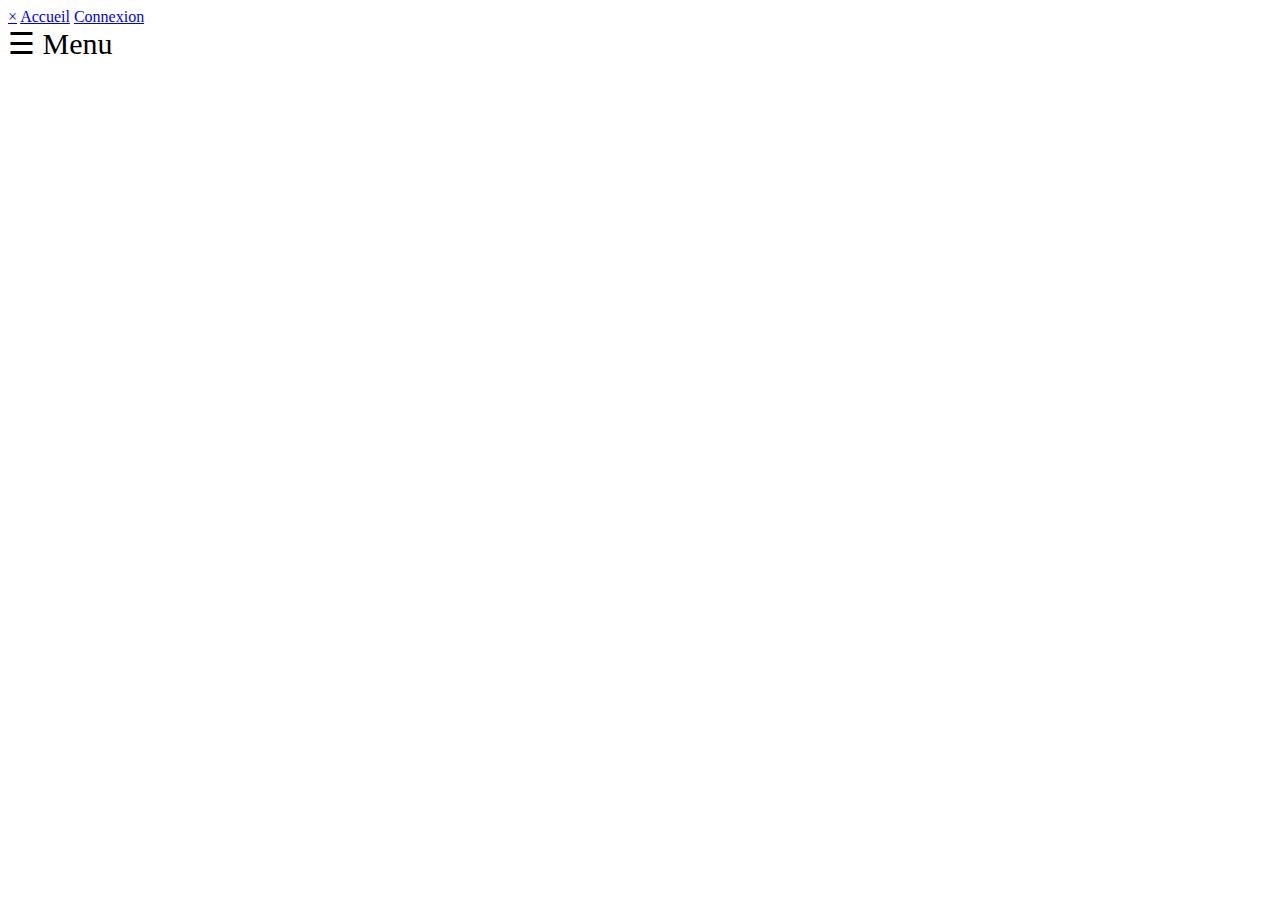
==== site-web/index.html @ 928ee445 "restructuration du site + insertion résultats ok" ====
<!DOCTYPE html>
<html>
<head>
  <link rel="stylesheet" type="text/css" href="../../css/index.css"/>
  <base href="templates/protection/">
</head>
<body>

<div id="mySidenav" class="sidenav">
  <a href="javascript:void(0)" class="closebtn" onclick="closeNav()">&times;</a>
  <a href="index.html">Accueil</a>
  <a href="connexion.php">Connexion</a>
</div>

<span style="font-size:30px;cursor:pointer" onclick="openNav()">&#9776; Menu</span>

<script>
function openNav() {
    document.getElementById("mySidenav").style.width = "250px";
}

function closeNav() {
    document.getElementById("mySidenav").style.width = "0";
}
</script>

</body>
</html>
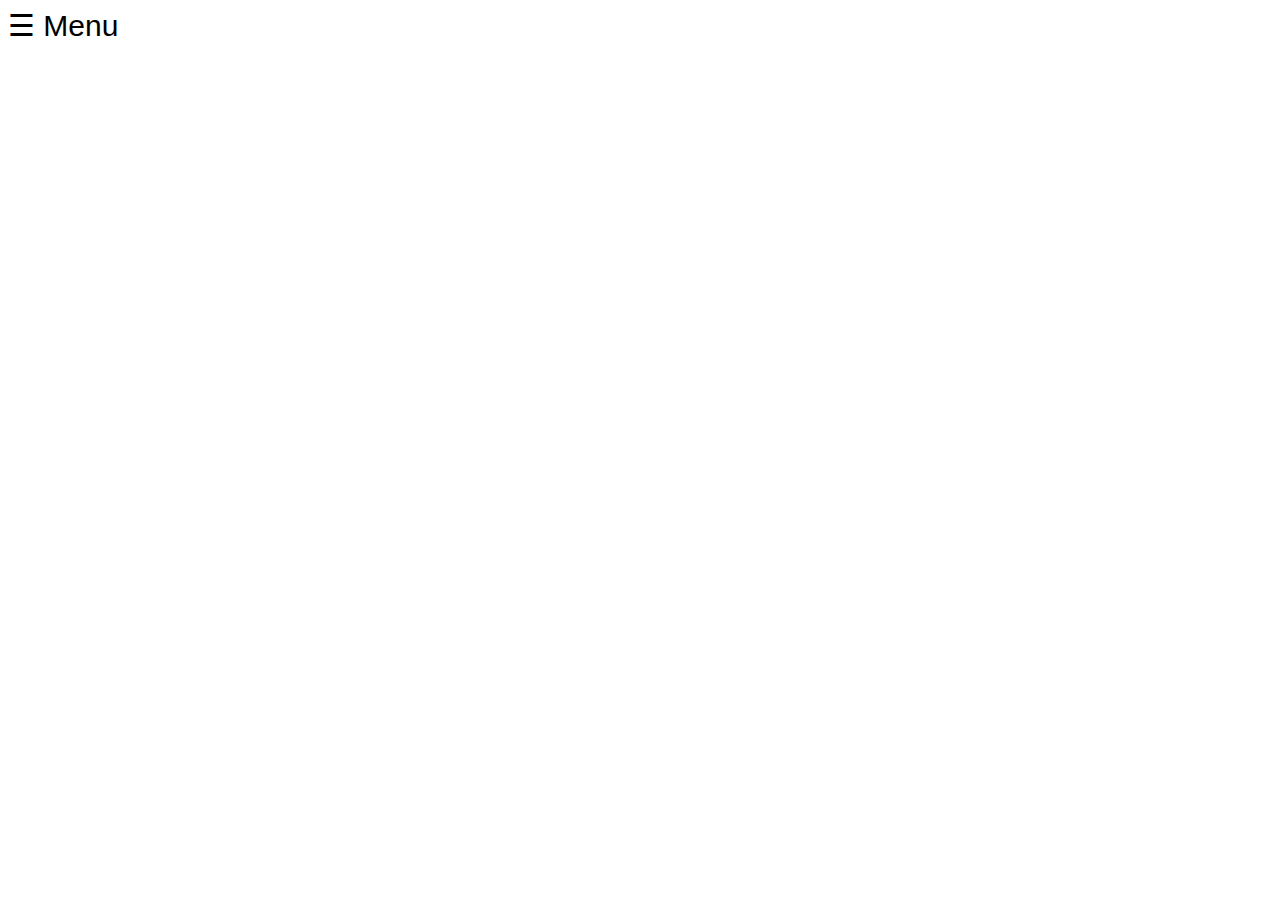
==== commit 623e7279: "Changement liens symboliques" ====
--- a/site-web/index.html
+++ b/site-web/index.html
@@ -1,28 +1,28 @@
-<!DOCTYPE html>
-<html>
-<head>
-  <link rel="stylesheet" type="text/css" href="../../css/index.css"/>
-  <base href="templates/protection/">
-</head>
-<body>
-
-<div id="mySidenav" class="sidenav">
-  <a href="javascript:void(0)" class="closebtn" onclick="closeNav()">&times;</a>
-  <a href="index.html">Accueil</a>
-  <a href="connexion.php">Connexion</a>
-</div>
-
-<span style="font-size:30px;cursor:pointer" onclick="openNav()">&#9776; Menu</span>
-
-<script>
-function openNav() {
-    document.getElementById("mySidenav").style.width = "250px";
-}
-
-function closeNav() {
-    document.getElementById("mySidenav").style.width = "0";
-}
-</script>
-
-</body>
-</html>
+<!DOCTYPE html>
+<html>
+<head>
+  <link rel="stylesheet" type="text/css" href="./css/index.css"/>
+  <base href="templates/protection/">
+</head>
+<body>
+
+<div id="mySidenav" class="sidenav">
+  <a href="javascript:void(0)" class="closebtn" onclick="closeNav()">&times;</a>
+  <a href="index.html">Accueil</a>
+  <a href="connexion.php">Connexion</a>
+</div>
+
+<span style="font-size:30px;cursor:pointer" onclick="openNav()">&#9776; Menu</span>
+
+<script>
+function openNav() {
+    document.getElementById("mySidenav").style.width = "250px";
+}
+
+function closeNav() {
+    document.getElementById("mySidenav").style.width = "0";
+}
+</script>
+
+</body>
+</html>
--- a/site-web/css/index.css
+++ b/site-web/css/index.css
@@ -0,0 +1,56 @@
+body {
+    font-family: "Lato", sans-serif;
+}
+
+.sidenav {
+    height: 100%;
+    width: 0;
+    position: fixed;
+    z-index: 1;
+    top: 0;
+    left: 0;
+    background-color: #111;
+    overflow-x: hidden;
+    transition: 1s;
+    padding-top: 60px;
+}
+
+.sidenav a {
+    padding: 8px 8px 8px 32px;
+    text-decoration: none;
+    font-size: 25px;
+    color: #818181;
+    display: block;
+    transition: 0.3s;
+}
+
+.sidenav a:hover {
+    color: #f1f1f1;
+}
+
+.sidenav .closebtn {
+    position: absolute;
+    top: 0;
+    right: 25px;
+    font-size: 36px;
+    margin-left: 50px;
+}
+
+@media screen and (max-height: 450px) {
+  .sidenav {padding-top: 15px;}
+  .sidenav a {font-size: 18px;}
+}
+
+.vignets {
+    opacity: 0;
+
+    -webkit-transition: opacity 1s ease-in;
+    -moz-transition: opacity 1s ease-in;
+    -o-transition: opacity 1s ease-in;
+    -ms-transition: opacity 1s ease-in;
+    transition: opacity 1s ease-in;
+}
+
+.vignets.load {
+    opacity: 1;
+}
